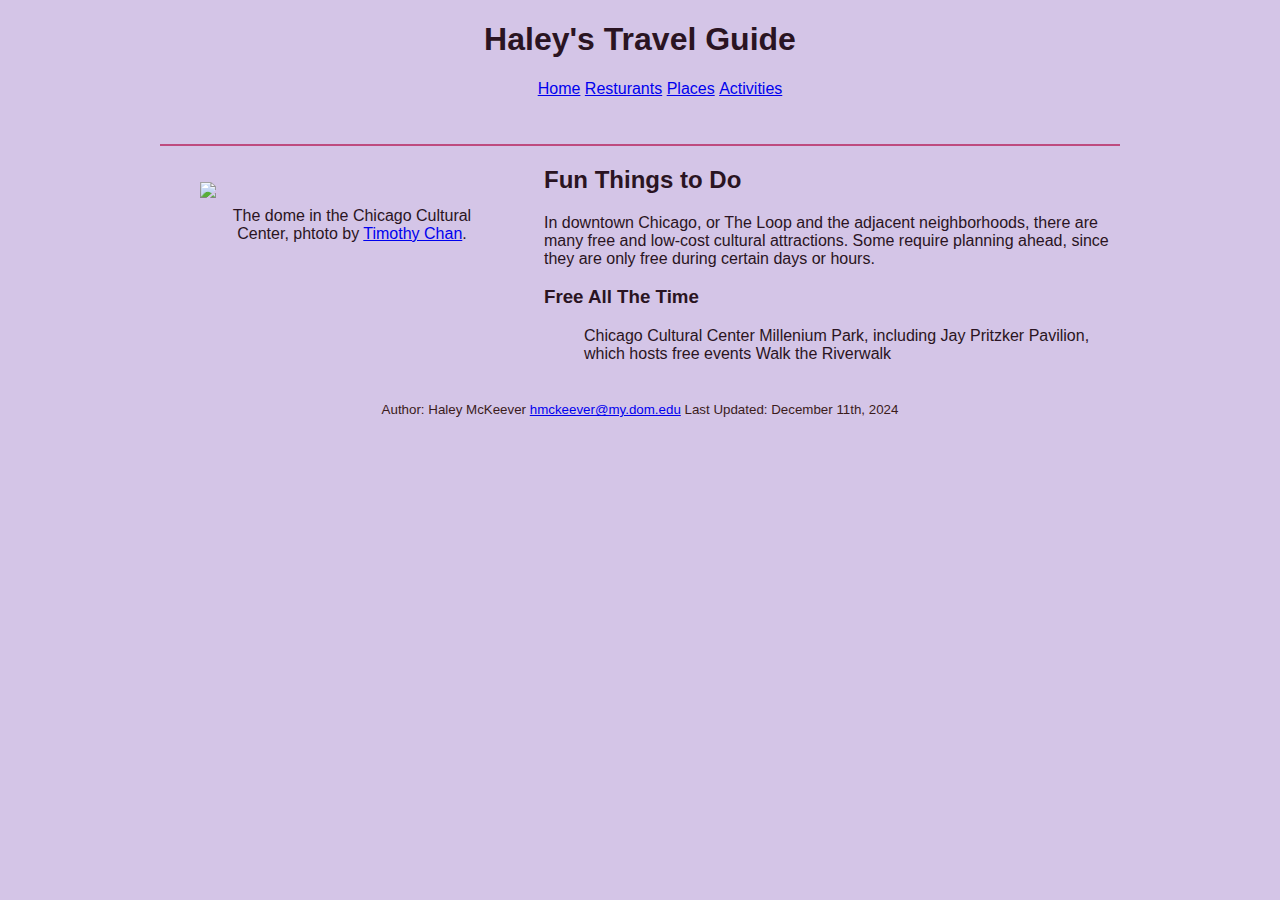
==== activities.html @ e37e016c "almost done" ====
<!DOCTYPE html>
<html lang="en-US">
    <head>
        <meta charset="utf-8">
        <title>Haley's Travel Guide</title>
        <link href="haley.css" rel="stylesheet" media="screen"/>
    </head>
    <body>
        <div class="maincontainer">
            <header id="header">
                <h1>Haley's Travel Guide</h1>
                <nav>
                    <ul>
                        <li class="home">
                            <a href="index.html">Home</a>
                        </li>
                        <li class="food">
                            <a href="food.html">Resturants</a>
                        </li>
                        <li class="places">
                            <a href="places.html">Places</a>
                        </li>
                        <li class="act">
                            <a href="activities.html">Activities</a>
                        </li>
                    </ul>
                </nav>
            </header>
            <div class="photo">
                <article>
                    <figure>
                        <img src="https://images.unsplash.com/photo-1695240163245-87a4e978ef74?q=80&w=2835&auto=format&fit=crop&ixlib=rb-4.0.3&ixid=M3wxMjA3fDB8MHxwaG90by1wYWdlfHx8fGVufDB8fHx8fA%3D%3D">
                        <figcaption>The dome in the Chicago Cultural Center, phtoto by <a href="https://unsplash.com/@ahtimsir">Timothy Chan</a>.</figcaption>
                    </figure>
                </article>
            </div>
            <div class="text">
                <article>
                    <h2>Fun Things to Do</h2>
                    <p>In downtown Chicago, or The Loop and the adjacent neighborhoods, there are many free and low-cost cultural attractions. Some require planning ahead, since they are only free during certain days or hours.</p>
                    <h3>Free All The Time</h3>
                    <ul>
                        <li>Chicago Cultural Center</li>
                        <li>Millenium Park, including Jay Pritzker Pavilion, which hosts free events</li>
                        <li>Walk the Riverwalk</li>
                    </ul>
                </article>
            </div>
        </div>
        <div class="footer">
            <footer>
                <p>Author: Haley McKeever <a href="mailto:hmckeever@my.dom.edu">hmckeever@my.dom.edu</a> Last Updated: December 11th, 2024</p>
            </footer>
        </div>
    </body>
</html>
---- haley.css ----
.maincontainer{
    max-width: 960px;
    margin: auto;
}
article figure img{
    width: 100%;
    padding-top: 20px;
}
body{
    background-color: #D4C5E7;
    color: #2A1422;
}
header{
   
}
#header{
    text-align: center;
    font-family: Verdana, Geneva, Tahoma, sans-serif;
    padding-bottom: 30px;
    border-bottom: solid;
    border-bottom-color: #BE4B7F;
    border-bottom-width: 2px;
}
.footer{
    color:#3B1B1B;
    font-family: Verdana, Geneva, Tahoma, sans-serif;
    font-size: smaller;
    text-align: center;
    padding-top: 10px;
    padding-bottom: 15px;
    clear: both;
}
figcaption{
    padding: 5px;
    text-align: center;
}
li{
    display: inline;
    border-bottom: 1px;
    border-color: azure;
}
ul{
    list-style-type: none;
    font-size: medium;
    border: 2px;
    border-color: #3B1B1B;
}
.photo,
.text{
    font-family: Verdana, Geneva, Tahoma, sans-serif;
    float:left;
}
.photo{
    width: 40%;
}
.text{
    width: 60%;
}
@media screen and  (max-width: 320px) {
    .photo {
        display: none;
    }
}
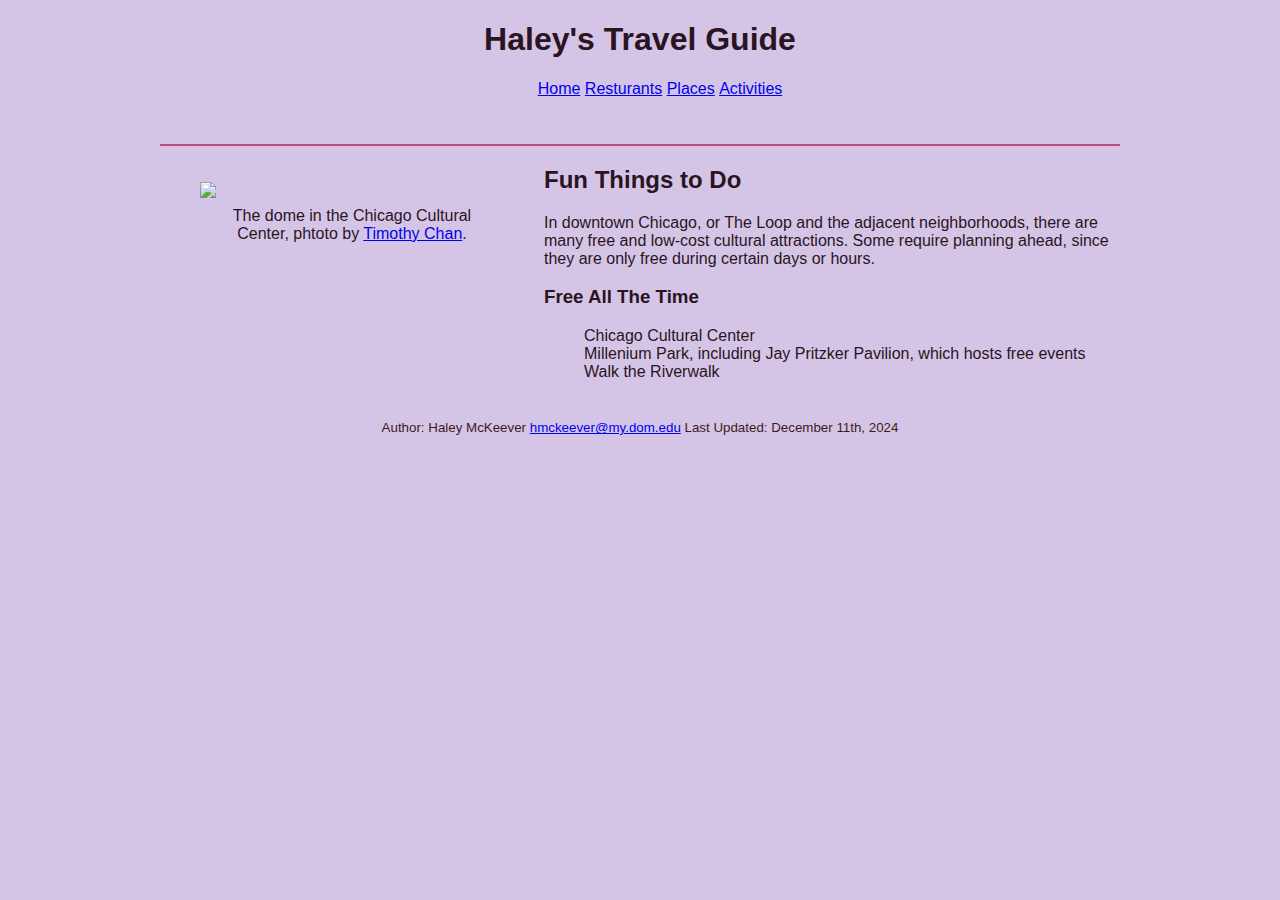
==== commit 9d4df4cc: "let us try" ====
--- a/activities.html
+++ b/activities.html
@@ -40,9 +40,9 @@
                     <p>In downtown Chicago, or The Loop and the adjacent neighborhoods, there are many free and low-cost cultural attractions. Some require planning ahead, since they are only free during certain days or hours.</p>
                     <h3>Free All The Time</h3>
                     <ul>
-                        <li>Chicago Cultural Center</li>
-                        <li>Millenium Park, including Jay Pritzker Pavilion, which hosts free events</li>
-                        <li>Walk the Riverwalk</li>
+                        <li class="lists">Chicago Cultural Center</li>
+                        <li class="lists">Millenium Park, including Jay Pritzker Pavilion, which hosts free events</li>
+                        <li class="lists">Walk the Riverwalk</li>
                     </ul>
                 </article>
             </div>
--- a/haley.css
+++ b/haley.css
@@ -56,6 +56,10 @@
 .text{
     width: 60%;
 }
+.lists{
+    list-style-type: circle;
+    display: inline-block;
+}
 @media screen and  (max-width: 320px) {
     .photo {
         display: none;
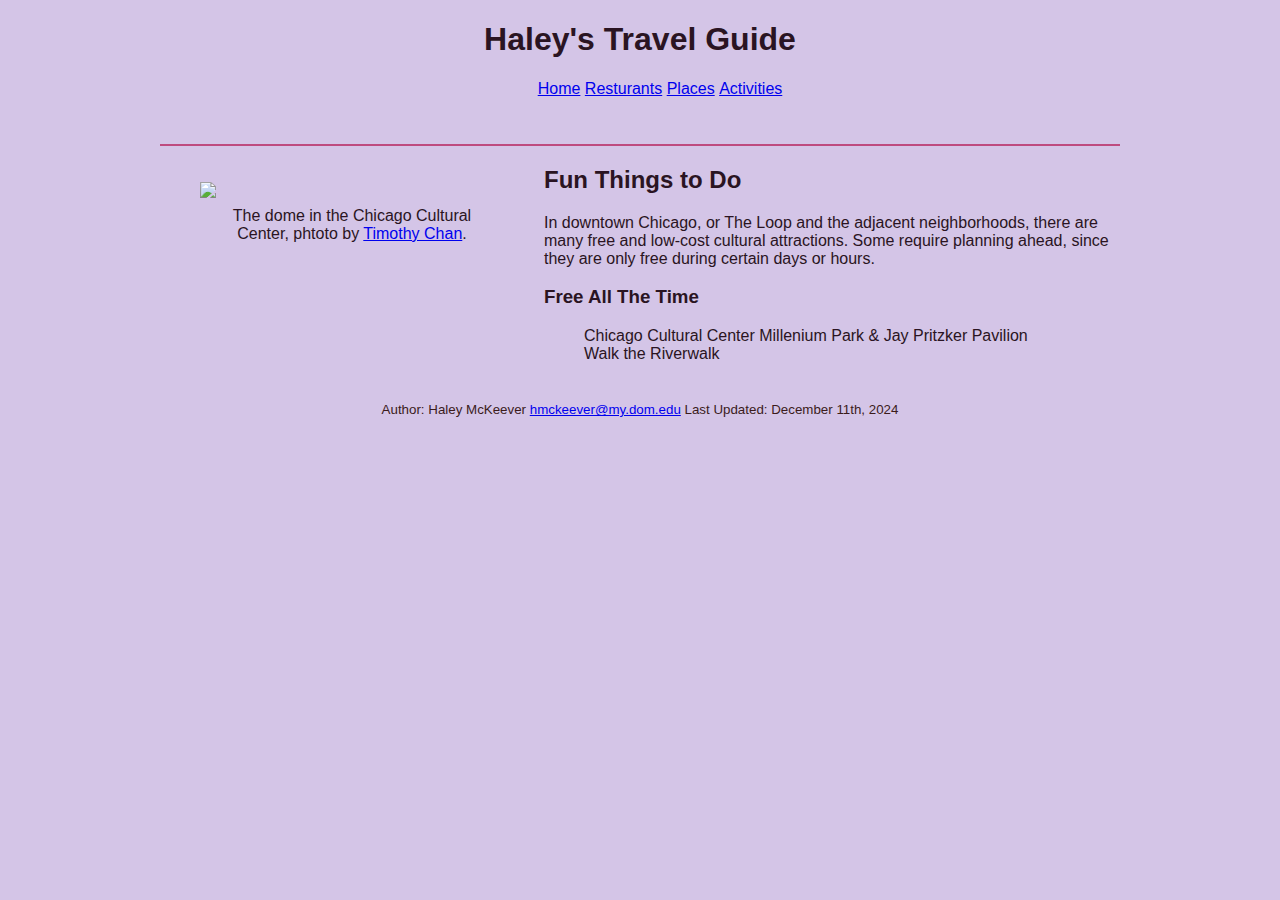
==== commit e3d405d2: "un mas temp" ====
--- a/activities.html
+++ b/activities.html
@@ -41,7 +41,7 @@
                     <h3>Free All The Time</h3>
                     <ul>
                         <li class="lists">Chicago Cultural Center</li>
-                        <li class="lists">Millenium Park, including Jay Pritzker Pavilion, which hosts free events</li>
+                        <li class="lists">Millenium Park & Jay Pritzker Pavilion</li>
                         <li class="lists">Walk the Riverwalk</li>
                     </ul>
                 </article>
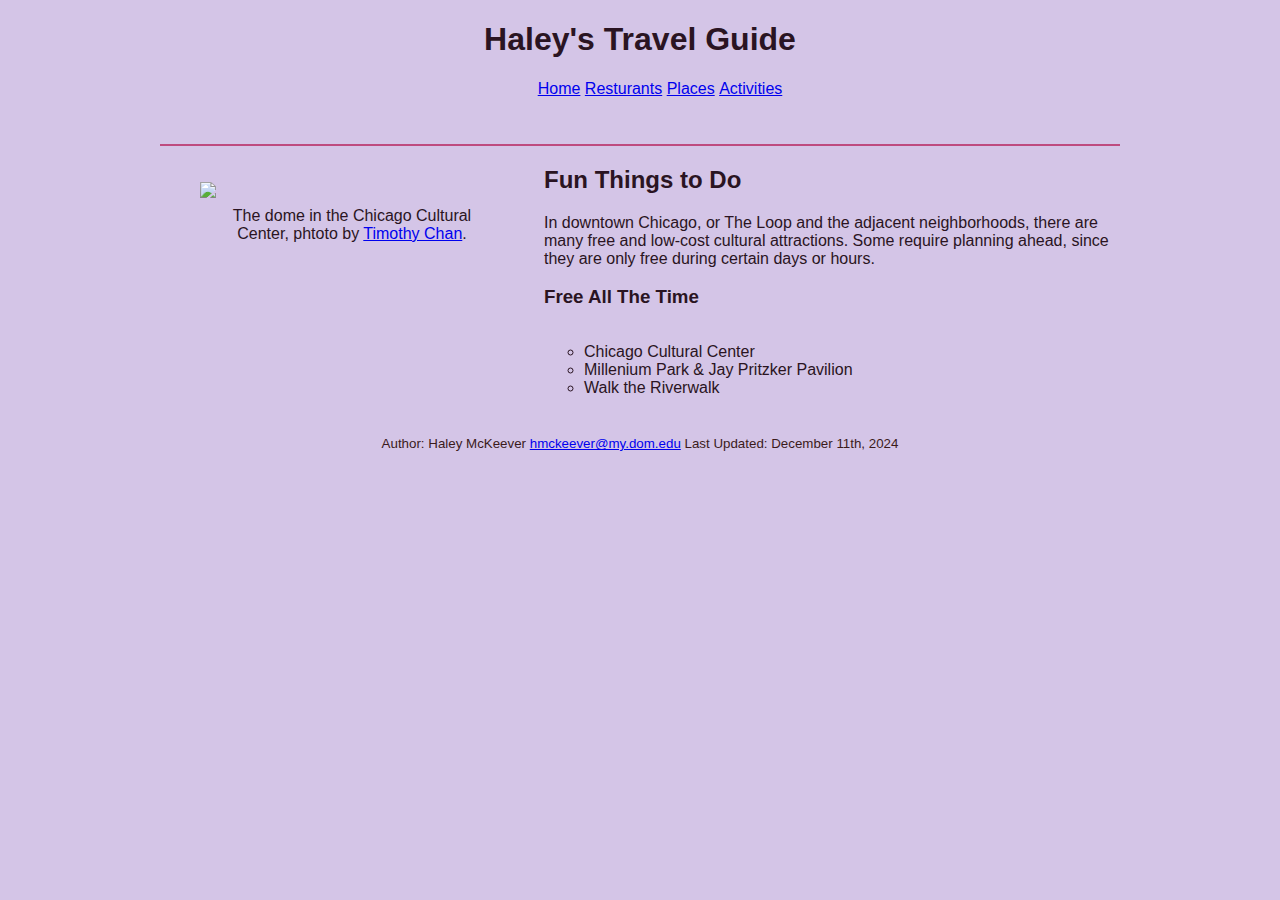
==== commit e7a4fff9: "maybe so" ====
--- a/activities.html
+++ b/activities.html
@@ -2,6 +2,7 @@
 <html lang="en-US">
     <head>
         <meta charset="utf-8">
+        <meta name="viewport" content="width=device-width, initial-scale=1.0">
         <title>Haley's Travel Guide</title>
         <link href="haley.css" rel="stylesheet" media="screen"/>
     </head>
@@ -11,16 +12,16 @@
                 <h1>Haley's Travel Guide</h1>
                 <nav>
                     <ul>
-                        <li class="home">
+                        <li class="nav">
                             <a href="index.html">Home</a>
                         </li>
-                        <li class="food">
+                        <li class="nav">
                             <a href="food.html">Resturants</a>
                         </li>
-                        <li class="places">
+                        <li class="nav">
                             <a href="places.html">Places</a>
                         </li>
-                        <li class="act">
+                        <li class="nav">
                             <a href="activities.html">Activities</a>
                         </li>
                     </ul>
@@ -39,10 +40,10 @@
                     <h2>Fun Things to Do</h2>
                     <p>In downtown Chicago, or The Loop and the adjacent neighborhoods, there are many free and low-cost cultural attractions. Some require planning ahead, since they are only free during certain days or hours.</p>
                     <h3>Free All The Time</h3>
-                    <ul>
-                        <li class="lists">Chicago Cultural Center</li>
-                        <li class="lists">Millenium Park & Jay Pritzker Pavilion</li>
-                        <li class="lists">Walk the Riverwalk</li>
+                    <ul class="lists">
+                        <li>Chicago Cultural Center</li>
+                        <li>Millenium Park & Jay Pritzker Pavilion</li>
+                        <li>Walk the Riverwalk</li>
                     </ul>
                 </article>
             </div>
--- a/haley.css
+++ b/haley.css
@@ -34,16 +34,12 @@
     padding: 5px;
     text-align: center;
 }
-li{
+.nav{
     display: inline;
-    border-bottom: 1px;
-    border-color: azure;
 }
-ul{
+nav ul{
     list-style-type: none;
     font-size: medium;
-    border: 2px;
-    border-color: #3B1B1B;
 }
 .photo,
 .text{
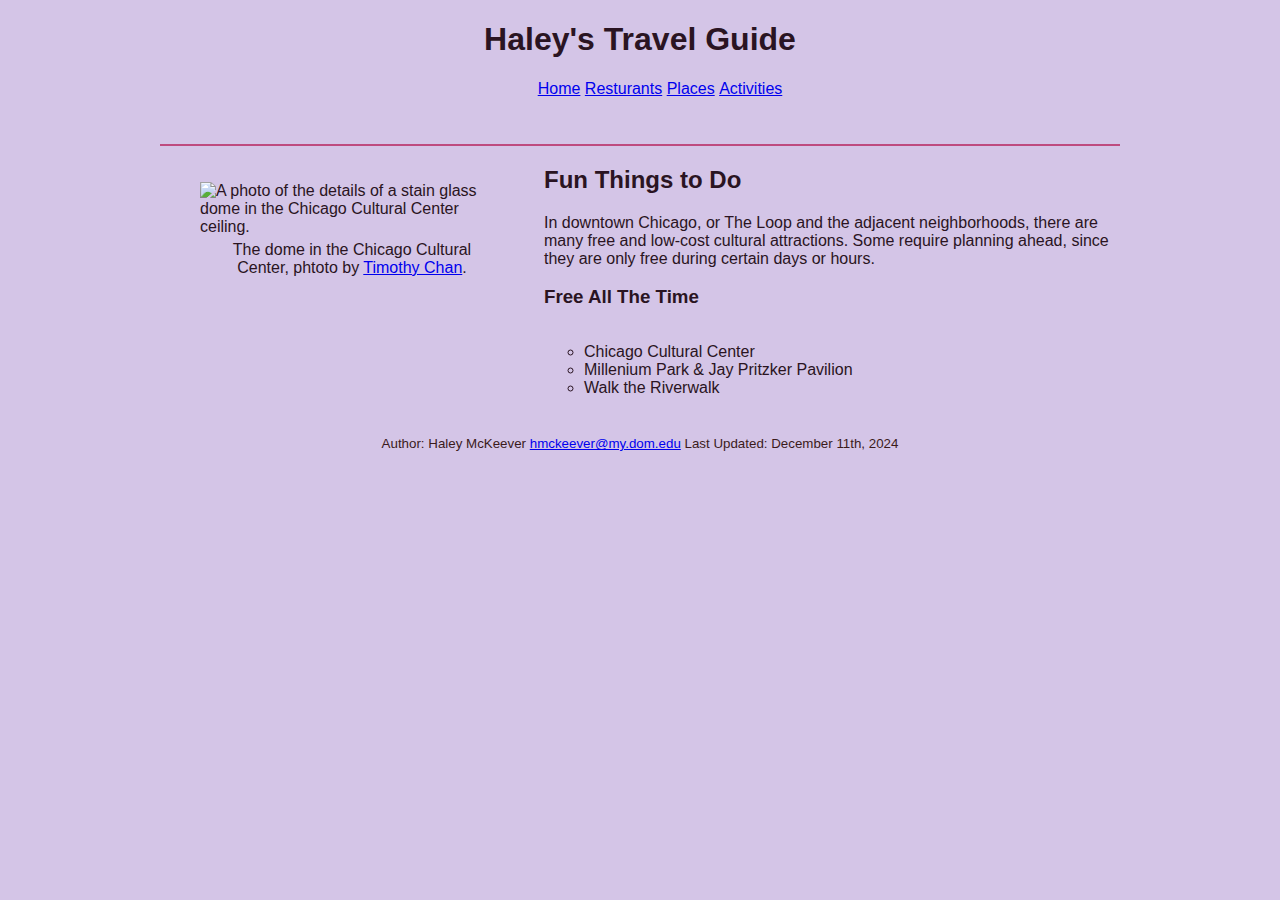
==== commit 27ef5646: "alt text" ====
--- a/activities.html
+++ b/activities.html
@@ -30,7 +30,7 @@
             <div class="photo">
                 <article>
                     <figure>
-                        <img src="https://images.unsplash.com/photo-1695240163245-87a4e978ef74?q=80&w=2835&auto=format&fit=crop&ixlib=rb-4.0.3&ixid=M3wxMjA3fDB8MHxwaG90by1wYWdlfHx8fGVufDB8fHx8fA%3D%3D">
+                        <img src="https://images.unsplash.com/photo-1695240163245-87a4e978ef74?q=80&w=2835&auto=format&fit=crop&ixlib=rb-4.0.3&ixid=M3wxMjA3fDB8MHxwaG90by1wYWdlfHx8fGVufDB8fHx8fA%3D%3D" alt="A photo of the details of a stain glass dome in the Chicago Cultural Center ceiling.">
                         <figcaption>The dome in the Chicago Cultural Center, phtoto by <a href="https://unsplash.com/@ahtimsir">Timothy Chan</a>.</figcaption>
                     </figure>
                 </article>
